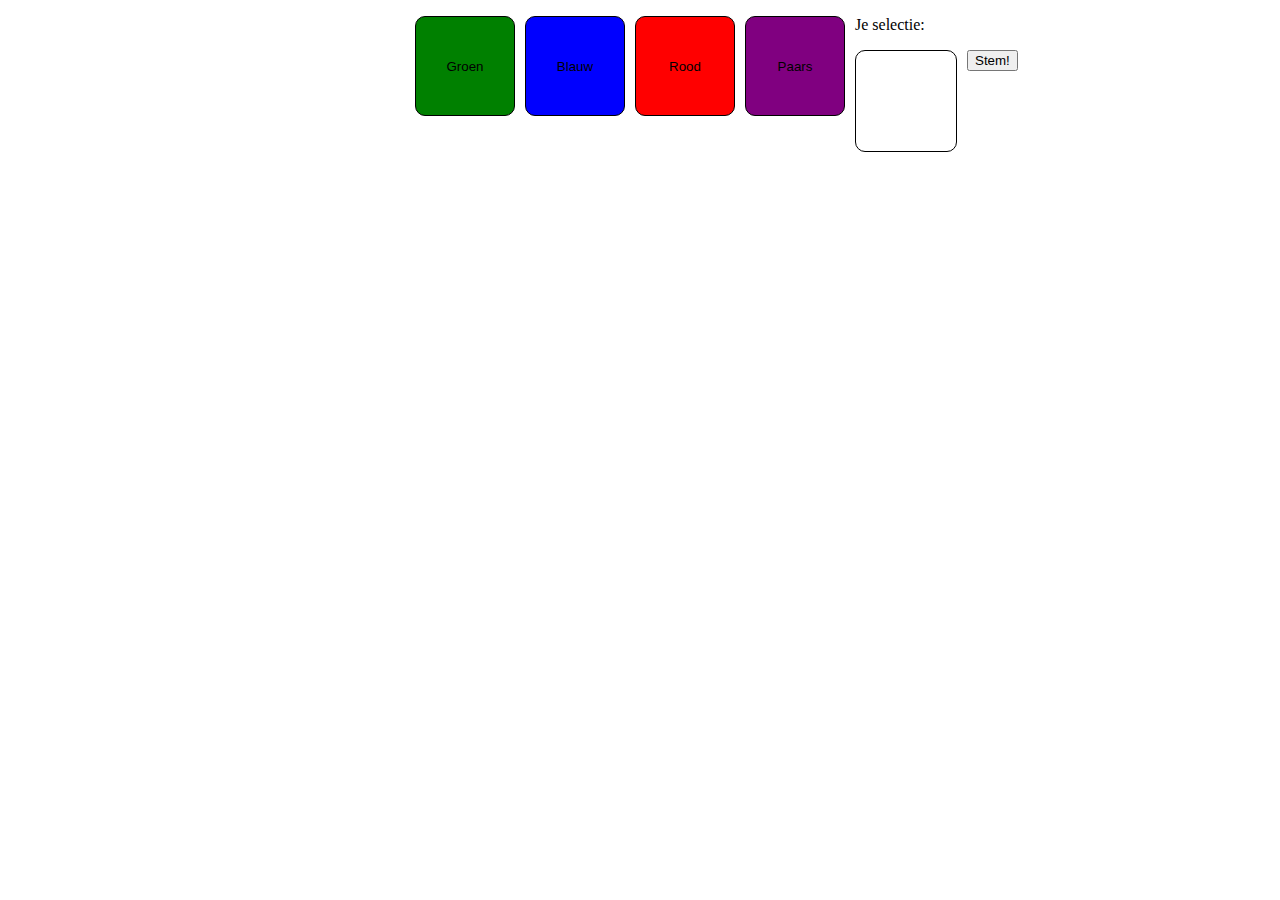
==== index.html @ 4d45bd6a "Update index.html" ====
<!DOCTYPE html>
<html lang="nl">

<head>
	<title>Test</title>
	<meta charset="UTF-8">
	<meta name="viewport" content="width=device-width, initial-scale=1.0">
	<link rel="stylesheet" href="css/style.css">
	<script src="js/jquery-3.2.1.min.js"></script>
	<script>
		var hiddenValueIsCreated = false;
		function select(choice) {
			if (!hiddenValueIsCreated) {
				var x = document.createElement('INPUT');
				x.setAttribute('type', 'hidden');
				x.setAttribute('id', 'selectedColor');
				y = document.getElementById('submitButton');
				y.appendChild(x);
				hiddenValueIsCreated = true;
			};
			document.getElementById('selectedColor').setAttribute('value', choice);
			document.getElementById('selectedColorPreview').style.backgroundColor = choice;
		};
	</script>
</head>

<body>
	<header>
		<!-- Hier een uitleg waar je moet klikken en hoe alles werkt-->
	</header>
	<article>
		<div id="colorPoll">
			<button class="item" id="itemGreen" onclick="select('green');">Groen</button>
			<button class="item" id="itemBlue" onclick="select('blue');">Blauw</button>
			<button class="item" id="itemRed" onclick="select('red');">Rood</button>
			<button class="item" id="itemPurple" onclick="select('purple');">Paars</button>
		</div>
		<div id="selection">
			<p>Je selectie:</p>
			<div class="item" id="selectedColorPreview"></div>
			<form id="submitButton">
				<input type="submit" value="Stem!" onsubmit="return false">
			</form>
		</div>
	</article>
	<footer><!--Hier nog een verhaal over wie wij zijn--></footer>

</body>

</html>
---- css/style.css ----
@media screen and (max-width: 600px) {
/* voor telefoons, dan ziet alles er goed uit op een klein scherm
   moet nog worden geregeld */
}
sbody {
	margin: 0;
	padding: 0;
	font-family: arial;
}
input[type="radio"] {
	display:block;
	height:60px;
	width:60px;
}
.item {
	width: 100px;
	height:100px;
	border-radius:10px;
	float: left;
	border: 1px solid black;
	text-align: center;
	margin-right: 10px;
	padding: 0px;
}
#itemGreen { background-color: green; }	
#itemBlue { background-color: blue; }
#itemRed { background-color: red; }
#itemPurple { background-color: purple; }
#colorPoll {
	width: 450px;
	height:100%;
	display:block;
	margin-left:auto;
	margin-right:auto;
}
.items {
	width: 100px;
	float: left;
	border: 1px solid black;
	text-align: center;
	margin-right: 10px;
	padding: 0px;
}
.itemfirst {
	width: 100px;
	float: left;
	border: 1px solid black;
	text-align: center;
	margin-right: 10px;
	padding: 0px;
}
.lastitem {
	width: 200px;
}

.popupgreen {
	display: none;
	background: green;
	padding: 20px;
	border: 2px solid black;
	position: absolute;
	top: 50%;
	left: 50%;
	width: 200px;
	height: 200px;
	margin-top: 50px;
	margin-left: -180px;
}
.popupblue {
	display: none;
	background: blue;
	padding: 20px;
	border: 2px solid black;
	position: absolute;
	top: 50%;
	left: 50%;
	width: 200px;
	height: 200px;
	margin-top: 50px;
	margin-left: -180px;
}
.popupred {
	display: none;
	background: red;
	padding: 20px;
	border: 2px solid black;
	position: absolute;
	top: 50%;
	left: 50%;
	width: 200px;
	height: 200px;
	margin-top: 50px;
	margin-left: -180px;
}
.popuppurple {
	display: none;
	background: purple;
	padding: 20px;
	border: 2px solid black;
	position: absolute;
	top: 50%;
	left: 50%;
	width: 200px;
	height: 200px;
	margin-top: 50px;
	margin-left: -180px;
}

.popupgreen a {
	text-decoration: none;
	position: absolute;
	top: 15px;
	right: 15px;
	border: 2px solid black;
	padding:2px;
	font-family: Arial, Helvetica, sans-serif;
}
.popupblue a {
	text-decoration: none;
	position: absolute;
	top: 15px;
	right: 15px;
	border: 2px solid black;
	padding:2px;
	font-family: Arial, Helvetica, sans-serif;
}
.popupred a {
	text-decoration: none;
	position: absolute;
	top: 15px;
	right: 15px;
	border: 2px solid black;
	padding:2px;
	font-family: Arial, Helvetica, sans-serif;
}
.popuppurple a {
	text-decoration: none;
	position: absolute;
	top: 15px;
	right: 15px;
	border: 2px solid black;
	padding: 2px;
	font-family: Arial, Helvetica, sans-serif;
}
a:link {
    color: black;
    background-color: transparent;
    text-decoration: none;
}
a:visited {
    color: black;
    background-color: transparent;
    text-decoration: none;
}
a:hover {
    color: black;
    background-color: transparent;
    text-decoration: none;
}
a:active {
    color: black;
    background-color: transparent;
    text-decoration: none;
}
.dropdown {
    position: relative;
    display: inline-block;
}

.dropdown-content {
    display: none;
    position: absolute;
    background-color: blue;
    min-width: 100px;
    box-shadow: 0px 8px 16px 0px rgba(0,0,0,0.2);
    padding: 10px;
    z-index: 1;
}

.dropdown:hover .dropdown-content {
    display: block;
}


span.drop {
	color: black;
	border: 2px solid black;
	background-color: lightgreen;
	margin-bottom: 3px;
}
span.drop2 {
	color: black;
	border: 2px solid black;
	background-color: lightgreen;
	margin-bottom: 3px;
}
ol {
    font-family: ;
    font-size: 20px;
    color: blue;
    padding-right:;
    border: 2px solid black;
}
a.popuplink {
	margin-right: 10px;
	border: none;
	margin-left: 20px;
	margin-top: 10px;
}
p {
	margin-left: 2px;
}
div.block {
	height: 100px;
	width: 100px;
	position: absolute;
	background-color: blue;
}
button.animate {
	width: 200px;
	height: 50px;
	color: black;
	background-color: lightblue;
}
button:focus {
	outline: 0;
}
.linkh{
	color: black;
	float: left;
}
.inner1 {
	float:left; 
}
.inner2 {
	float: left; 
	clear: left;
}

div.linkan {
	position: fixed;
	right: 0;
	top: 0;
}
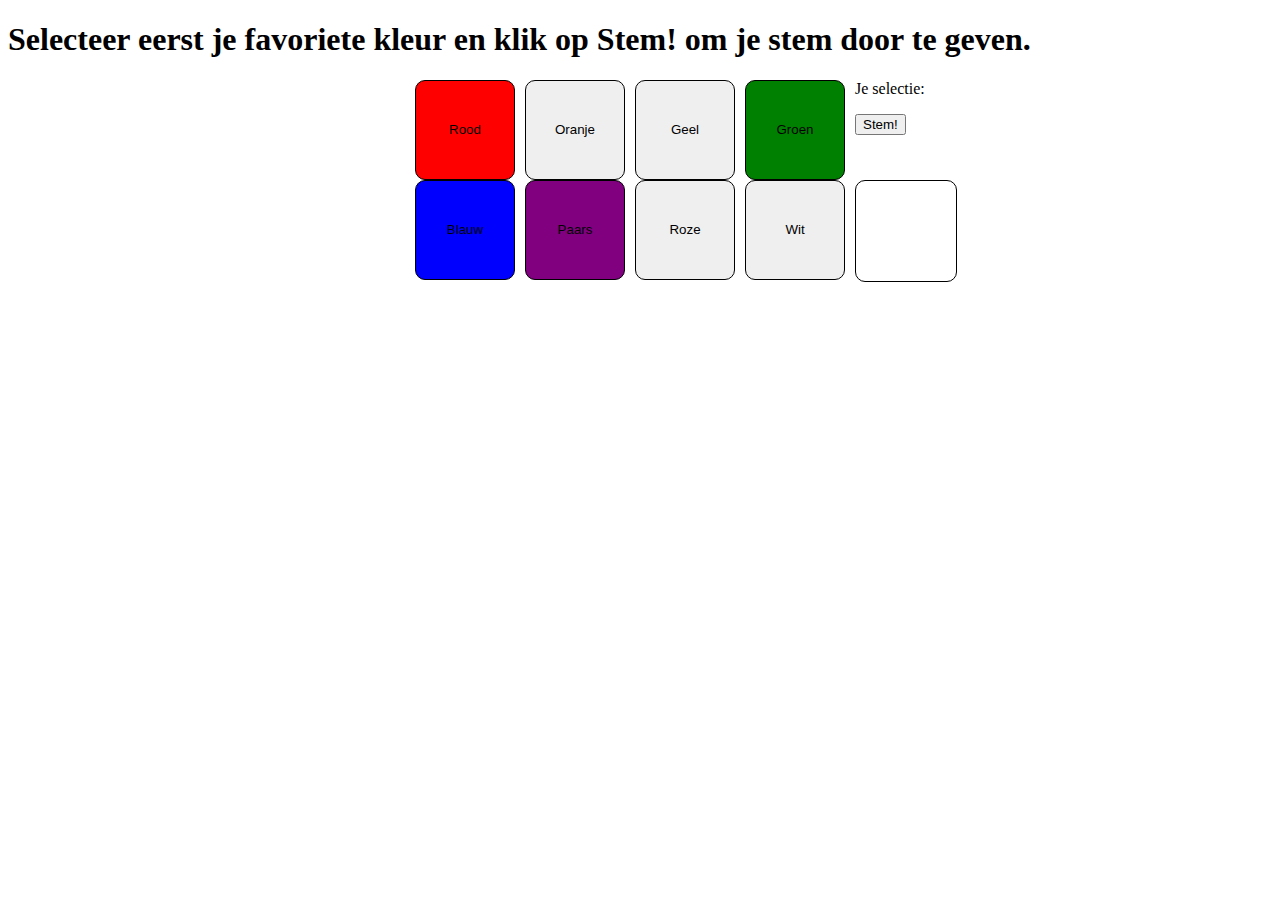
==== commit 5a48e8c5: "Update index.html" ====
--- a/index.html
+++ b/index.html
@@ -13,6 +13,7 @@
 			if (!hiddenValueIsCreated) {
 				var x = document.createElement('INPUT');
 				x.setAttribute('type', 'hidden');
+				x.setAttribute('name', 'color');
 				x.setAttribute('id', 'selectedColor');
 				y = document.getElementById('submitButton');
 				y.appendChild(x);
@@ -26,20 +27,24 @@
 
 <body>
 	<header>
-		<!-- Hier een uitleg waar je moet klikken en hoe alles werkt-->
+		<h1 id="title">Selecteer eerst je favoriete kleur en klik op Stem! om je stem door te geven.</h1>
 	</header>
 	<article>
 		<div id="colorPoll">
+			<button class="item" id="itemRed" onclick="select('red');">Rood</button>
+			<button class="item" id="itemOrange" onclick="select('orange');">Oranje</button>
+			<button class="item" id="itemYellow" onclick="select('yellow');">Geel</button>
 			<button class="item" id="itemGreen" onclick="select('green');">Groen</button>
 			<button class="item" id="itemBlue" onclick="select('blue');">Blauw</button>
-			<button class="item" id="itemRed" onclick="select('red');">Rood</button>
 			<button class="item" id="itemPurple" onclick="select('purple');">Paars</button>
+			<button class="item" id="itemPink" onclick="select('pink');">Roze</button>
+			<button class="item" id="itemWhite" onclick="select('white');">Wit</button>
 		</div>
 		<div id="selection">
 			<p>Je selectie:</p>
 			<div class="item" id="selectedColorPreview"></div>
-			<form id="submitButton">
-				<input type="submit" value="Stem!" onsubmit="return false">
+			<form action="error.html" class="submit" id="submitButton">
+				<input id="submitButton" type="submit" value="Stem!" onsubmit="return false;">
 			</form>
 		</div>
 	</article>
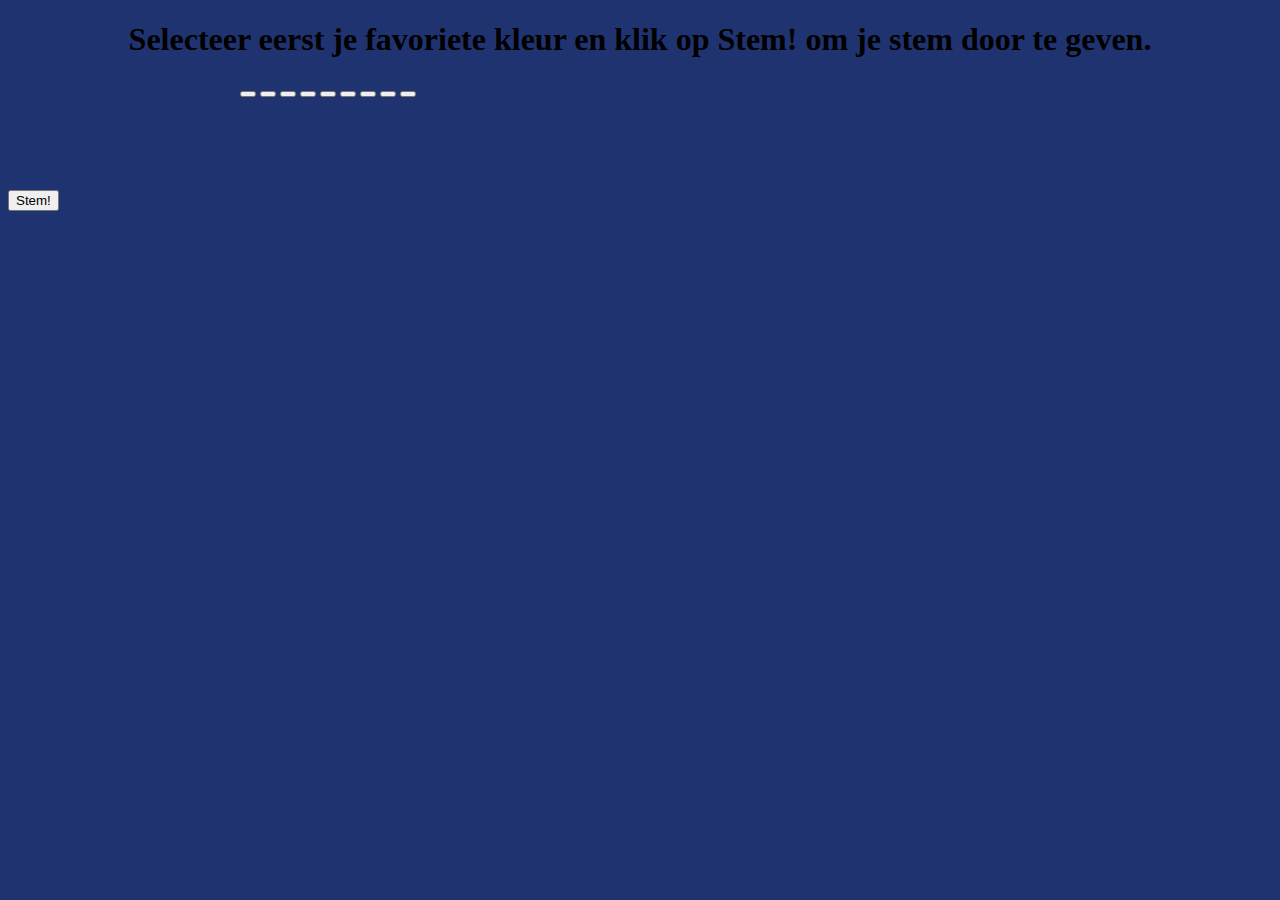
==== commit c6a1b38a: "Update index.html" ====
--- a/index.html
+++ b/index.html
@@ -2,11 +2,11 @@
 <html lang="nl">
 
 <head>
-	<title>Test</title>
+	<title>iHelp - KantineLED
+	</title>
 	<meta charset="UTF-8">
 	<meta name="viewport" content="width=device-width, initial-scale=1.0">
 	<link rel="stylesheet" href="css/style.css">
-	<script src="js/jquery-3.2.1.min.js"></script>
 	<script>
 		var hiddenValueIsCreated = false;
 		function select(choice) {
@@ -20,7 +20,10 @@
 				hiddenValueIsCreated = true;
 			};
 			document.getElementById('selectedColor').setAttribute('value', choice);
-			document.getElementById('selectedColorPreview').style.backgroundColor = choice;
+			var arrayOfCircles =  document.getElementsByClassName('circled');
+			var leng = arrayOfCircles.length;
+			for(var i = 0; i < leng; i++){arrayOfCircles[i].classList = ''};
+			document.getElementById('i' + choice).classList = 'circled';
 		};
 	</script>
 </head>
@@ -31,25 +34,22 @@
 	</header>
 	<article>
 		<div id="colorPoll">
-			<button class="item" id="itemRed" onclick="select('red');">Rood</button>
-			<button class="item" id="itemOrange" onclick="select('orange');">Oranje</button>
-			<button class="item" id="itemYellow" onclick="select('yellow');">Geel</button>
-			<button class="item" id="itemGreen" onclick="select('green');">Groen</button>
-			<button class="item" id="itemBlue" onclick="select('blue');">Blauw</button>
-			<button class="item" id="itemPurple" onclick="select('purple');">Paars</button>
-			<button class="item" id="itemPink" onclick="select('pink');">Roze</button>
-			<button class="item" id="itemWhite" onclick="select('white');">Wit</button>
+			<button id="ired" onclick="select('red');"></button>
+			<button id="iorange" onclick="select('orange');"></button>
+			<button id="iyellow" onclick="select('yellow');"></button>
+			<button id="ilgreen" onclick="select('lgreen');"></button>
+			<button id="igreen" onclick="select('green');"></button>
+			<button id="iblue" onclick="select('blue');"></button>
+			<button id="iclz" onclick="select('clz');"></button>
+			<button id="ipurple" onclick="select('purple');"></button>
+			<button id="ipink" onclick="select('pink');"></button>
 		</div>
-		<div id="selection">
-			<p>Je selectie:</p>
-			<div class="item" id="selectedColorPreview"></div>
-			<form action="error.html" class="submit" id="submitButton">
+		<div id="formContainer">
+			<form method="POST" action="" class="submit" id="submitButton">
 				<input id="submitButton" type="submit" value="Stem!" onsubmit="return false;">
 			</form>
 		</div>
 	</article>
-	<footer><!--Hier nog een verhaal over wie wij zijn--></footer>
-
 </body>
 
 </html>
--- a/css/style.css
+++ b/css/style.css
@@ -1,244 +1,74 @@
-@media screen and (max-width: 600px) {
-/* voor telefoons, dan ziet alles er goed uit op een klein scherm
-   moet nog worden geregeld */
-}
-sbody {
-	margin: 0;
-	padding: 0;
-	font-family: arial;
-}
-input[type="radio"] {
+body { background-color: #203371; }
+.item {
+		display:inline-block;
+		width: 90px;
+		height:90px;
+		border-radius:50%;
+		float: left;
+		margin: 5px;
+		outline: none;
+		border: none;
+	}
+	#iGreen { background-color: green; }	
+	#iBlue { background-color: blue; }
+	#iRed { background-color: red; }
+	#iPurple { background-color: purple; }
+	#iOrange { background-color: orange; }
+	#iYellow { background-color: yellow; }
+	#iPink { background-color: pink; }
+	#iWhite { background-color: white; }
+#colorPoll {
 	display:block;
-	height:60px;
-	width:60px;
-}
-.item {
-	width: 100px;
 	height:100px;
-	border-radius:10px;
-	float: left;
-	border: 1px solid black;
-	text-align: center;
-	margin-right: 10px;
-	padding: 0px;
-}
-#itemGreen { background-color: green; }	
-#itemBlue { background-color: blue; }
-#itemRed { background-color: red; }
-#itemPurple { background-color: purple; }
-#colorPoll {
-	width: 450px;
-	height:100%;
-	display:block;
+	width:800px;
 	margin-left:auto;
 	margin-right:auto;
+	margin-bottom:10px;
+	overflow:hidden;
 }
-.items {
-	width: 100px;
-	float: left;
-	border: 1px solid black;
-	text-align: center;
-	margin-right: 10px;
-	padding: 0px;
+#selection {
+	display:block;
+	width:300px;
+	height:100px;
+	background-color:#239b81;
+	margin-left:auto;
+	margin-right:auto;
+	border-radius:5px;
+	padding:5px;
+	padding-top:2px;
 }
-.itemfirst {
-	width: 100px;
-	float: left;
-	border: 1px solid black;
-	text-align: center;
-	margin-right: 10px;
-	padding: 0px;
+#selection p {
+	font-size:1.3em;
+	float:left;
+	padding-top: 20px;
 }
-.lastitem {
-	width: 200px;
+#selectedColorPreview {
+	background-color: #239b81;
+	width:90px;
+	margin-left:20px;
 }
-
-.popupgreen {
-	display: none;
-	background: green;
-	padding: 20px;
-	border: 2px solid black;
-	position: absolute;
-	top: 50%;
-	left: 50%;
-	width: 200px;
-	height: 200px;
-	margin-top: 50px;
-	margin-left: -180px;
+#selection input {
+	margin-top:48px;
+	float:right;
 }
-.popupblue {
-	display: none;
-	background: blue;
-	padding: 20px;
-	border: 2px solid black;
-	position: absolute;
-	top: 50%;
-	left: 50%;
-	width: 200px;
-	height: 200px;
-	margin-top: 50px;
-	margin-left: -180px;
+#title {
+	text-align:center;
 }
-.popupred {
-	display: none;
-	background: red;
-	padding: 20px;
-	border: 2px solid black;
-	position: absolute;
-	top: 50%;
-	left: 50%;
-	width: 200px;
-	height: 200px;
-	margin-top: 50px;
-	margin-left: -180px;
+@media screen and (max-width: 810px) {
+	#colorPoll {
+		width:100%;
+		margin-left:0;
+		margin-right:0;
+		height:auto;
+	}
+	#selection {
+		width:calc(100% - 10px);
+		margin:0;
+	}
+	#selection input {
+		margin-top:10px;
+		height:80px;
+		width:100px;
+		border:none;
+	}
 }
-.popuppurple {
-	display: none;
-	background: purple;
-	padding: 20px;
-	border: 2px solid black;
-	position: absolute;
-	top: 50%;
-	left: 50%;
-	width: 200px;
-	height: 200px;
-	margin-top: 50px;
-	margin-left: -180px;
-}
-
-.popupgreen a {
-	text-decoration: none;
-	position: absolute;
-	top: 15px;
-	right: 15px;
-	border: 2px solid black;
-	padding:2px;
-	font-family: Arial, Helvetica, sans-serif;
-}
-.popupblue a {
-	text-decoration: none;
-	position: absolute;
-	top: 15px;
-	right: 15px;
-	border: 2px solid black;
-	padding:2px;
-	font-family: Arial, Helvetica, sans-serif;
-}
-.popupred a {
-	text-decoration: none;
-	position: absolute;
-	top: 15px;
-	right: 15px;
-	border: 2px solid black;
-	padding:2px;
-	font-family: Arial, Helvetica, sans-serif;
-}
-.popuppurple a {
-	text-decoration: none;
-	position: absolute;
-	top: 15px;
-	right: 15px;
-	border: 2px solid black;
-	padding: 2px;
-	font-family: Arial, Helvetica, sans-serif;
-}
-a:link {
-    color: black;
-    background-color: transparent;
-    text-decoration: none;
-}
-a:visited {
-    color: black;
-    background-color: transparent;
-    text-decoration: none;
-}
-a:hover {
-    color: black;
-    background-color: transparent;
-    text-decoration: none;
-}
-a:active {
-    color: black;
-    background-color: transparent;
-    text-decoration: none;
-}
-.dropdown {
-    position: relative;
-    display: inline-block;
-}
-
-.dropdown-content {
-    display: none;
-    position: absolute;
-    background-color: blue;
-    min-width: 100px;
-    box-shadow: 0px 8px 16px 0px rgba(0,0,0,0.2);
-    padding: 10px;
-    z-index: 1;
-}
-
-.dropdown:hover .dropdown-content {
-    display: block;
-}
-
-
-span.drop {
-	color: black;
-	border: 2px solid black;
-	background-color: lightgreen;
-	margin-bottom: 3px;
-}
-span.drop2 {
-	color: black;
-	border: 2px solid black;
-	background-color: lightgreen;
-	margin-bottom: 3px;
-}
-ol {
-    font-family: ;
-    font-size: 20px;
-    color: blue;
-    padding-right:;
-    border: 2px solid black;
-}
-a.popuplink {
-	margin-right: 10px;
-	border: none;
-	margin-left: 20px;
-	margin-top: 10px;
-}
-p {
-	margin-left: 2px;
-}
-div.block {
-	height: 100px;
-	width: 100px;
-	position: absolute;
-	background-color: blue;
-}
-button.animate {
-	width: 200px;
-	height: 50px;
-	color: black;
-	background-color: lightblue;
-}
-button:focus {
-	outline: 0;
-}
-.linkh{
-	color: black;
-	float: left;
-}
-.inner1 {
-	float:left; 
-}
-.inner2 {
-	float: left; 
-	clear: left;
-}
-
-div.linkan {
-	position: fixed;
-	right: 0;
-	top: 0;
-}
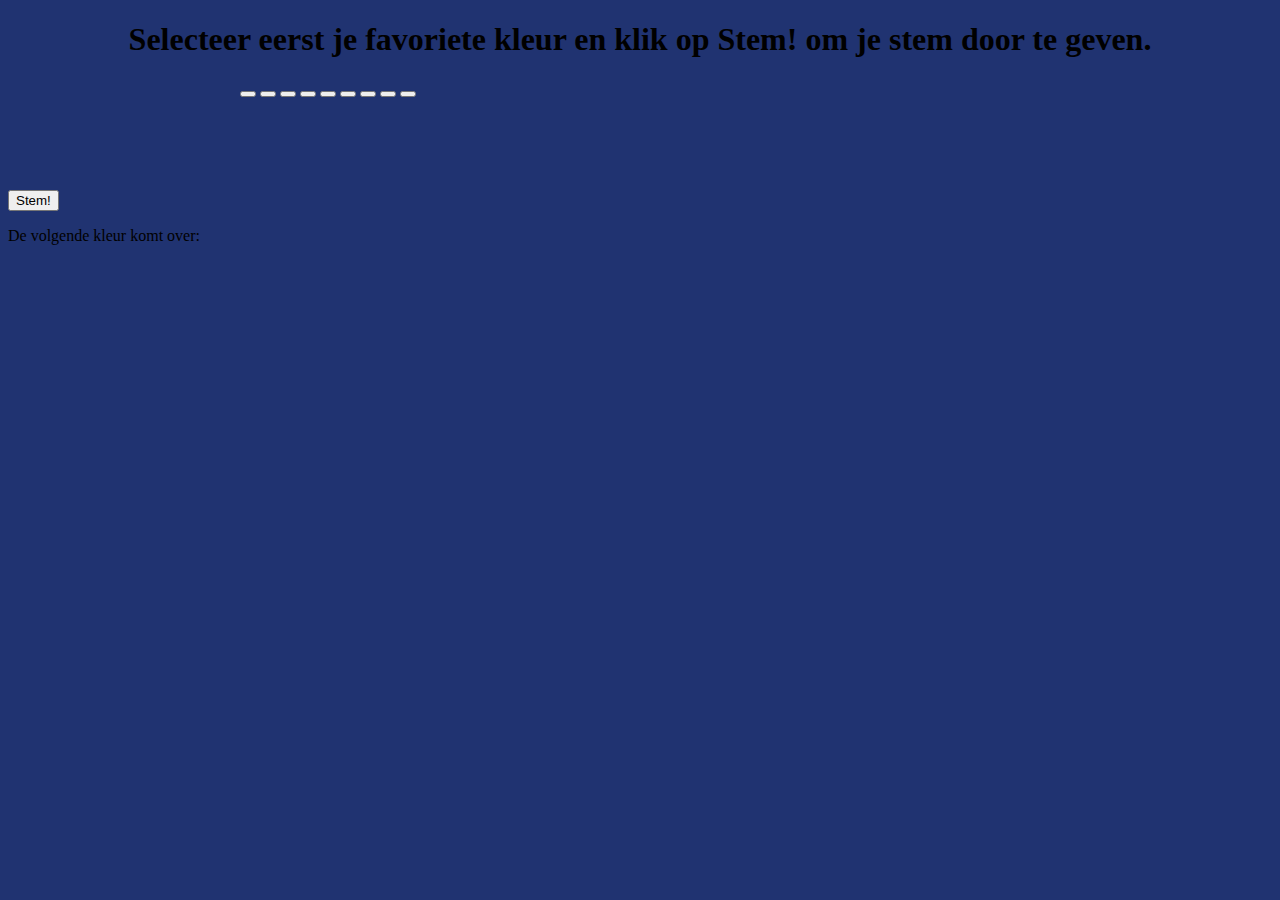
==== commit 79d4537e: "Update index.html" ====
--- a/index.html
+++ b/index.html
@@ -20,9 +20,9 @@
 				hiddenValueIsCreated = true;
 			};
 			document.getElementById('selectedColor').setAttribute('value', choice);
-			var arrayOfCircles =  document.getElementsByClassName('circled');
+			var arrayOfCircles = document.getElementsByClassName('circled');
 			var leng = arrayOfCircles.length;
-			for(var i = 0; i < leng; i++){arrayOfCircles[i].classList = ''};
+			for (var i = 0; i < leng; i++) { arrayOfCircles[i].classList = '' };
 			document.getElementById('i' + choice).classList = 'circled';
 		};
 	</script>
@@ -45,11 +45,27 @@
 			<button id="ipink" onclick="select('pink');"></button>
 		</div>
 		<div id="formContainer">
-			<form method="POST" action="" class="submit" id="submitButton">
+			<form method="POST" action="php/counter.php" class="submit" id="submitButton">
 				<input id="submitButton" type="submit" value="Stem!" onsubmit="return false;">
 			</form>
 		</div>
+		<div id="timerContainer">
+			<p id="timerTitle">De volgende kleur komt over:</p>
+			<p id="time"></p>
+		</div>
 	</article>
+	<script>
+		setInterval(function () {
+			var now = new Date();
+			var minutesN = now.getMinutes();
+			var secondsN = now.getSeconds();
+			var nextTime = 4 - minutesN % 5;
+			var minutes = nextTime;
+			var seconds = 59 - secondsN;
+			if (seconds < 10) { seconds = '0' + seconds; };
+			now = minutes + ":" + seconds;
+			document.getElementById('time').innerHTML = "<br>" + now;
+		}, 1000);</script>
 </body>
 
 </html>
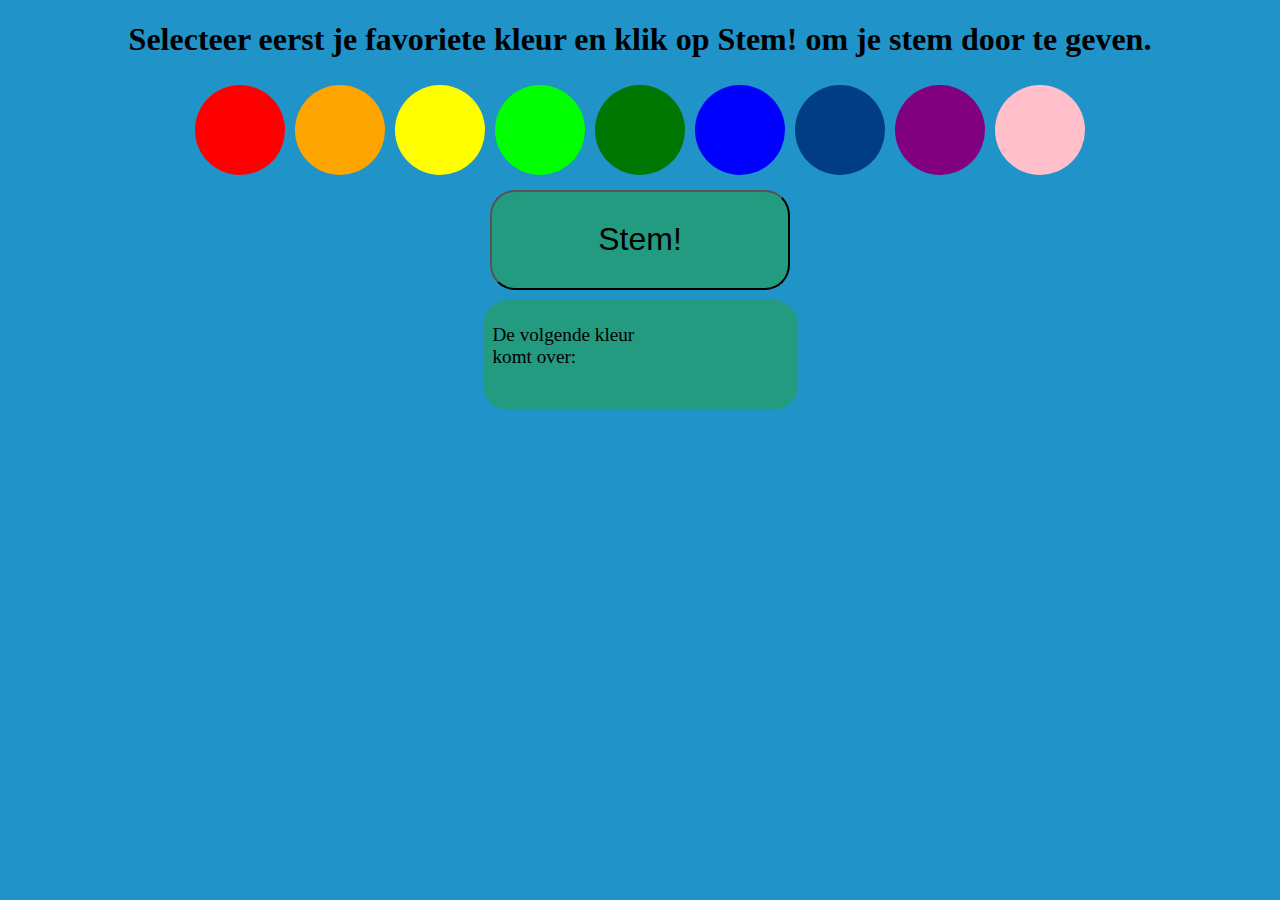
==== commit 229dde09: "Update index.html" ====
--- a/index.html
+++ b/index.html
@@ -45,7 +45,7 @@
 			<button id="ipink" onclick="select('pink');"></button>
 		</div>
 		<div id="formContainer">
-			<form method="POST" action="php/counter.php" class="submit" id="submitButton">
+			<form method="POST" action="php/votepost.php" class="submit" id="submitButton">
 				<input id="submitButton" type="submit" value="Stem!" onsubmit="return false;">
 			</form>
 		</div>
--- a/css/style.css
+++ b/css/style.css
@@ -1,5 +1,5 @@
-body { background-color: #203371; }
-.item {
+body { background-color: #2093C8; }
+#colorPoll button {
 		display:inline-block;
 		width: 90px;
 		height:90px;
@@ -9,66 +9,65 @@
 		outline: none;
 		border: none;
 	}
-	#iGreen { background-color: green; }	
-	#iBlue { background-color: blue; }
-	#iRed { background-color: red; }
-	#iPurple { background-color: purple; }
-	#iOrange { background-color: orange; }
-	#iYellow { background-color: yellow; }
-	#iPink { background-color: pink; }
-	#iWhite { background-color: white; }
+	#igreen { background-color: #007700; }	
+	#iblue { background-color: #0000FF; }
+	#ired { background-color: red; }
+	#ipurple { background-color: purple; }
+	#iorange { background-color: orange; }
+	#iyellow { background-color: yellow; }
+	#ipink { background-color: pink; }
+	#ilgreen { background-color: #00FF00; }
+	#iclz { background-color: #003D82; }
 #colorPoll {
 	display:block;
 	height:100px;
-	width:800px;
+	width:900px;
 	margin-left:auto;
 	margin-right:auto;
 	margin-bottom:10px;
 	overflow:hidden;
 }
-#selection {
+#formContainer {
 	display:block;
 	width:300px;
 	height:100px;
-	background-color:#239b81;
 	margin-left:auto;
 	margin-right:auto;
 	border-radius:5px;
+	margin-bottom:10px;
+}
+#formContainer input {
+	background-color:#239b81;
+	height:100px;
+	width:300px;
+	display:block;
+	border-radius:25px;
+	font-size:2em;
+}
+#timerContainer {
+	display:block;
+	background-color: #239B81;
+	height:100px;
+	width:300px;
+	border-radius: 25px;
+	margin-left:auto;
+	margin-right:auto;
 	padding:5px;
-	padding-top:2px;
+	padding-left:10px;
+	font-size:1.2em;
 }
-#selection p {
-	font-size:1.3em;
-	float:left;
-	padding-top: 20px;
-}
-#selectedColorPreview {
-	background-color: #239b81;
-	width:90px;
-	margin-left:20px;
-}
-#selection input {
-	margin-top:48px;
+#timerTitle { width:50%; float:left;}
+#time {
+	width: 50%;
 	float:right;
 }
-#title {
-	text-align:center;
-}
-@media screen and (max-width: 810px) {
+#title { text-align:center; }
+.circled { border:8px solid #00aeff !important; }
+@media screen and (max-width: 910px) {
 	#colorPoll {
 		width:100%;
 		margin-left:0;
 		margin-right:0;
 		height:auto;
 	}
-	#selection {
-		width:calc(100% - 10px);
-		margin:0;
-	}
-	#selection input {
-		margin-top:10px;
-		height:80px;
-		width:100px;
-		border:none;
-	}
 }
